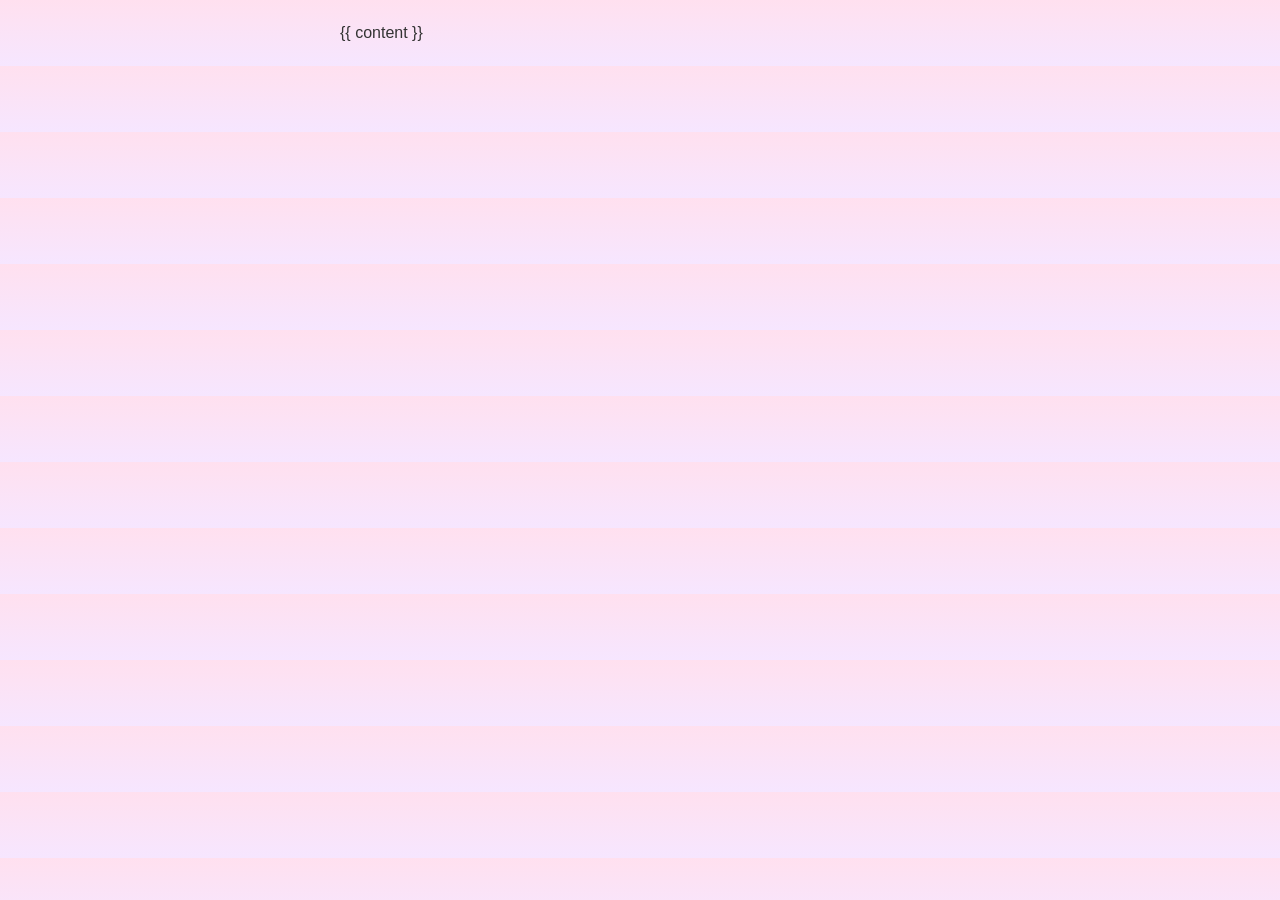
==== _layouts/default.html @ 7eed9d18 "cards" ====
<!DOCTYPE html>
<html>
<head>
    <meta charset="UTF-8">
    <meta name="viewport" content="width=device-width, initial-scale=1">
    <title>Jade River Stokes</title>
    <link rel="icon" href="/favicon.ico" type="image/x-icon">
    <style>
    :root {
      --pink: #ffb3d9;
      --rose: #ffe0ef;
      --lavender: #f6e6ff;
      --ink: #333;
      --accent: #d63384;
      --sans: 'Segoe UI', sans-serif;
    }

    body {
      font-family: var(--sans);
      margin: 0;
      padding: 1em;
      background: linear-gradient(to bottom, var(--rose), var(--lavender));
      color: var(--ink);
    }

    h1, h2 {
      text-align: center;
      color: var(--accent);
      text-shadow: 1px 1px 2px white;
    }

    h1 {
      font-size: 2.5em;
      margin-top: 0.5em;
    }

    h2 {
      margin-top: 2em;
      font-size: 1.5em;
    }

    .card {
      max-width: 600px;
      margin: 1em auto;
      background: white;
      padding: 1.5em 1.8em 1.5em 2.2em; /* enough padding for bullets/numbers */
      border-radius: 1em;
      box-shadow: 0 4px 10px rgba(0,0,0,0.1);
      line-height: 1.6;
    }

    img {
      max-width: 100%;
      height: auto;
      display: block;
      margin: 0 auto 1em;
      border-radius: 1em;
      box-shadow: 0 4px 12px rgba(0,0,0,0.15);
    }

    b {
      display: block;
      text-align: center;
      font-size: 1.2em;
      color: var(--accent);
    }

    ol, ul {
      padding-left: 1em;
    }

    ol li, ul li {
      margin-bottom: 0.6em;
    }

    a {
      color: var(--accent);
      text-decoration: none;
      font-weight: bold;
    }

    a:hover {
      text-decoration: underline;
    }
    </style>
</head>
<body style="font-family: sans-serif; max-width: 600px; margin: 0 auto; padding: 20px; line-height: 1.6;">
    {{ content }}
</body>
</html>
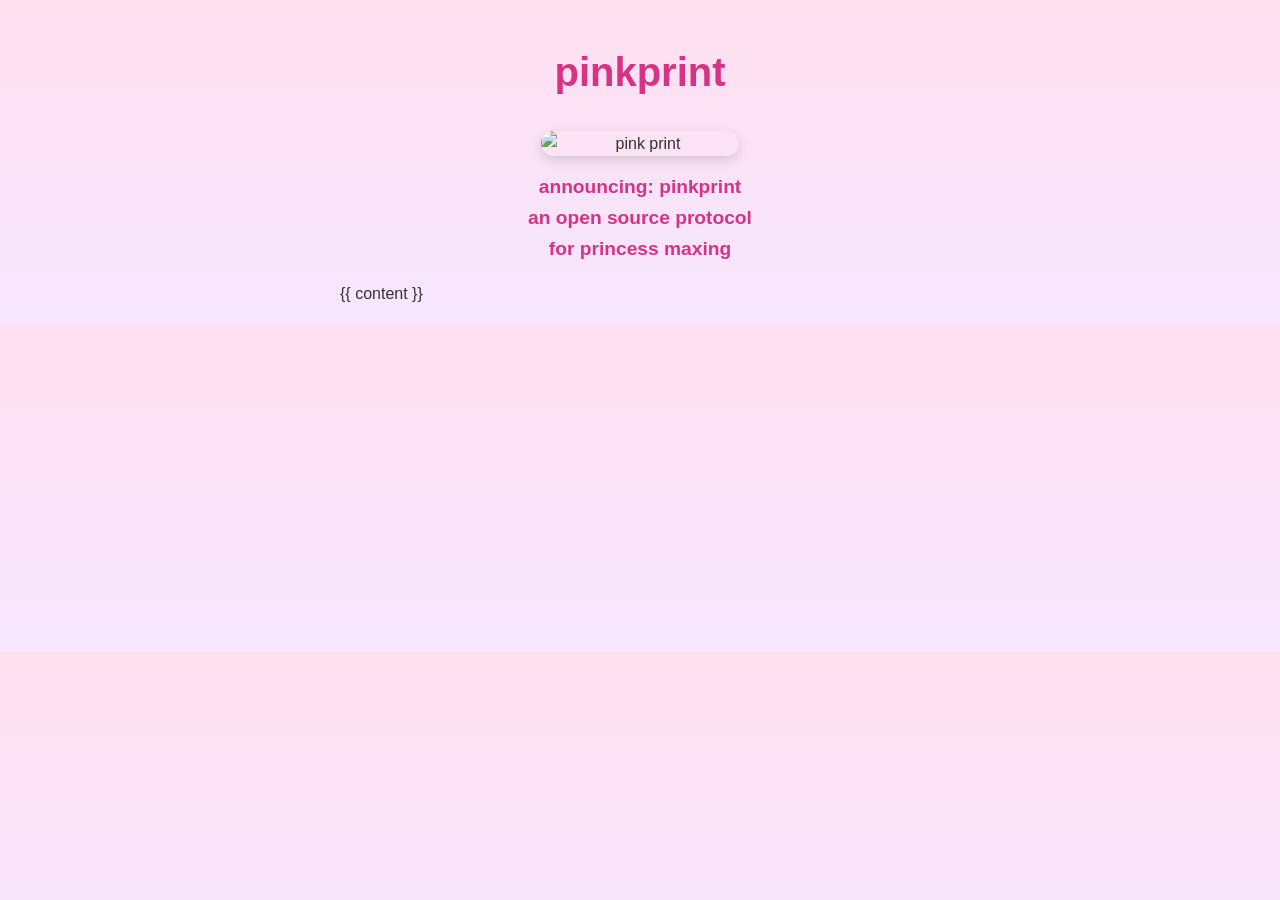
==== commit 53fb39cb: "super scripts" ====
--- a/_layouts/default.html
+++ b/_layouts/default.html
@@ -26,7 +26,6 @@
     h1, h2 {
       text-align: center;
       color: var(--accent);
-      text-shadow: 1px 1px 2px white;
     }
 
     h1 {
@@ -35,13 +34,14 @@
     }
 
     h2 {
-      margin-top: 2em;
+      margin-top: 0;
       font-size: 1.5em;
     }
 
     .card {
       max-width: 600px;
       margin: 1em auto;
+      margin-top: 2em;
       background: white;
       padding: 1.5em 1.8em 1.5em 2.2em; /* enough padding for bullets/numbers */
       border-radius: 1em;
@@ -85,6 +85,17 @@
     </style>
 </head>
 <body style="font-family: sans-serif; max-width: 600px; margin: 0 auto; padding: 20px; line-height: 1.6;">
-    {{ content }}
+<h1 style="text-align:center;">pinkprint</h1>
+<p style="text-align: center;">
+  <img src="https://github.com/jaderiverstokes/pinkprint/assets/9206704/860f8b71-97f9-4602-9237-1f19ef29cc4a"
+       alt="pink print"
+       style="width: 33%; border-radius: 1em;">
+  <b>
+    announcing: pinkprint<br/>
+    an open source protocol<br/>
+    for princess maxing<br/>
+  </b>
+</p>
+{{ content }}
 </body>
 </html>
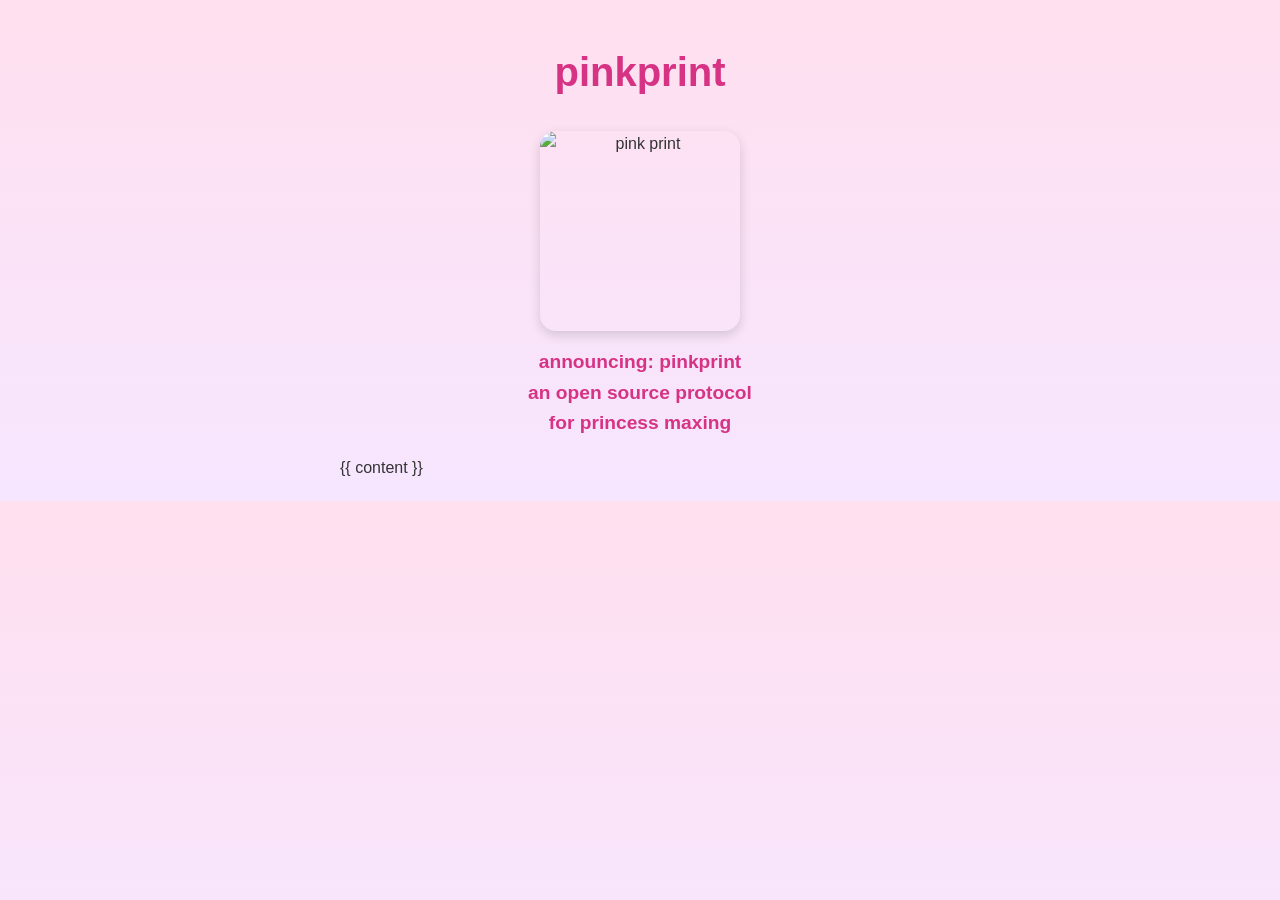
==== commit aa71a977: "fixup" ====
--- a/_layouts/default.html
+++ b/_layouts/default.html
@@ -87,9 +87,10 @@
 <body style="font-family: sans-serif; max-width: 600px; margin: 0 auto; padding: 20px; line-height: 1.6;">
 <h1 style="text-align:center;">pinkprint</h1>
 <p style="text-align: center;">
-  <img src="https://github.com/jaderiverstokes/pinkprint/assets/9206704/860f8b71-97f9-4602-9237-1f19ef29cc4a"
+  <img src="./images/logo.png"
        alt="pink print"
-       style="width: 33%; border-radius: 1em;">
+       style="aspect-ratio: 1 / 1; width: 100%; max-width: 200px; border-radius: 1em; display: block; margin: 0 auto 1em; box-shadow: 0 4px 12px rgba(0,0,0,0.15);"
+  />
   <b>
     announcing: pinkprint<br/>
     an open source protocol<br/>
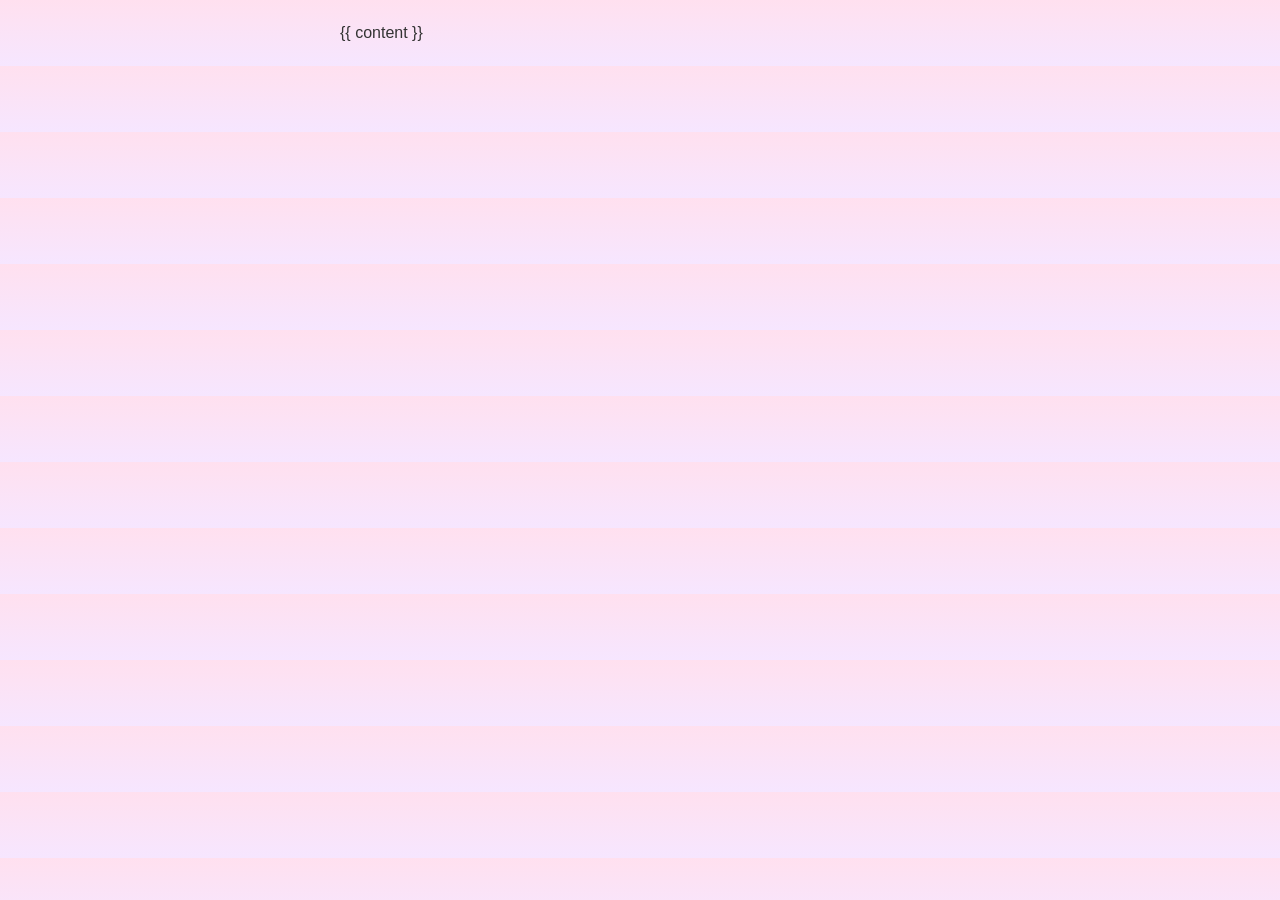
==== commit 12d3efe5: "moving things" ====
--- a/_layouts/default.html
+++ b/_layouts/default.html
@@ -85,18 +85,6 @@
     </style>
 </head>
 <body style="font-family: sans-serif; max-width: 600px; margin: 0 auto; padding: 20px; line-height: 1.6;">
-<h1 style="text-align:center;">pinkprint</h1>
-<p style="text-align: center;">
-  <img src="./images/logo.png"
-       alt="pink print"
-       style="aspect-ratio: 1 / 1; width: 100%; max-width: 200px; border-radius: 1em; display: block; margin: 0 auto 1em; box-shadow: 0 4px 12px rgba(0,0,0,0.15);"
-  />
-  <b>
-    announcing: pinkprint<br/>
-    an open source protocol<br/>
-    for princess maxing<br/>
-  </b>
-</p>
 {{ content }}
 </body>
 </html>
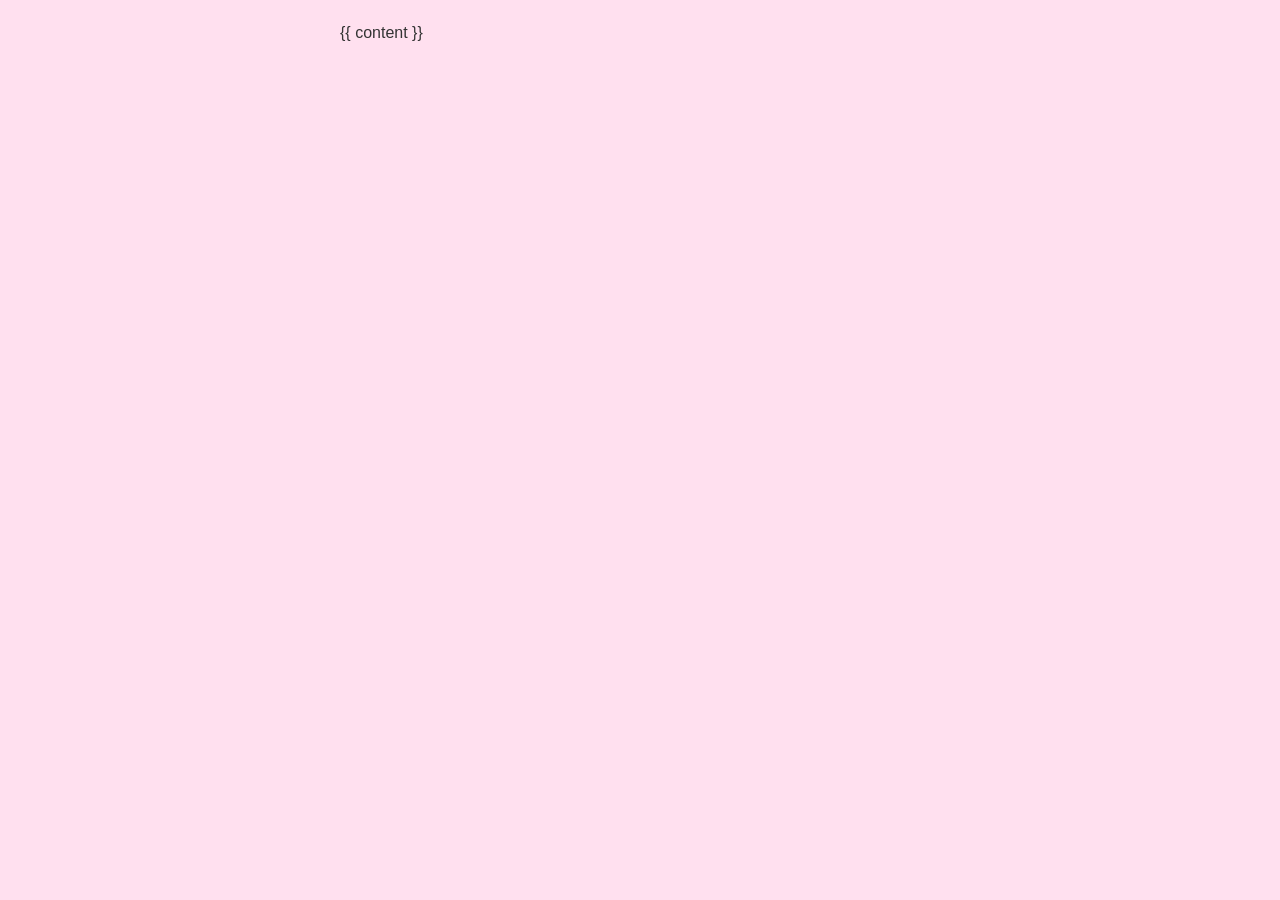
==== commit 9a54aeb4: "no gradient" ====
--- a/_layouts/default.html
+++ b/_layouts/default.html
@@ -3,7 +3,7 @@
 <head>
     <meta charset="UTF-8">
     <meta name="viewport" content="width=device-width, initial-scale=1">
-    <title>Jade River Stokes</title>
+    <title>Jade Stokes</title>
     <link rel="icon" href="/favicon.ico" type="image/x-icon">
     <style>
     :root {
@@ -19,7 +19,7 @@
       font-family: var(--sans);
       margin: 0;
       padding: 1em;
-      background: linear-gradient(to bottom, var(--rose), var(--lavender));
+      background: var(--rose);
       color: var(--ink);
     }
 
